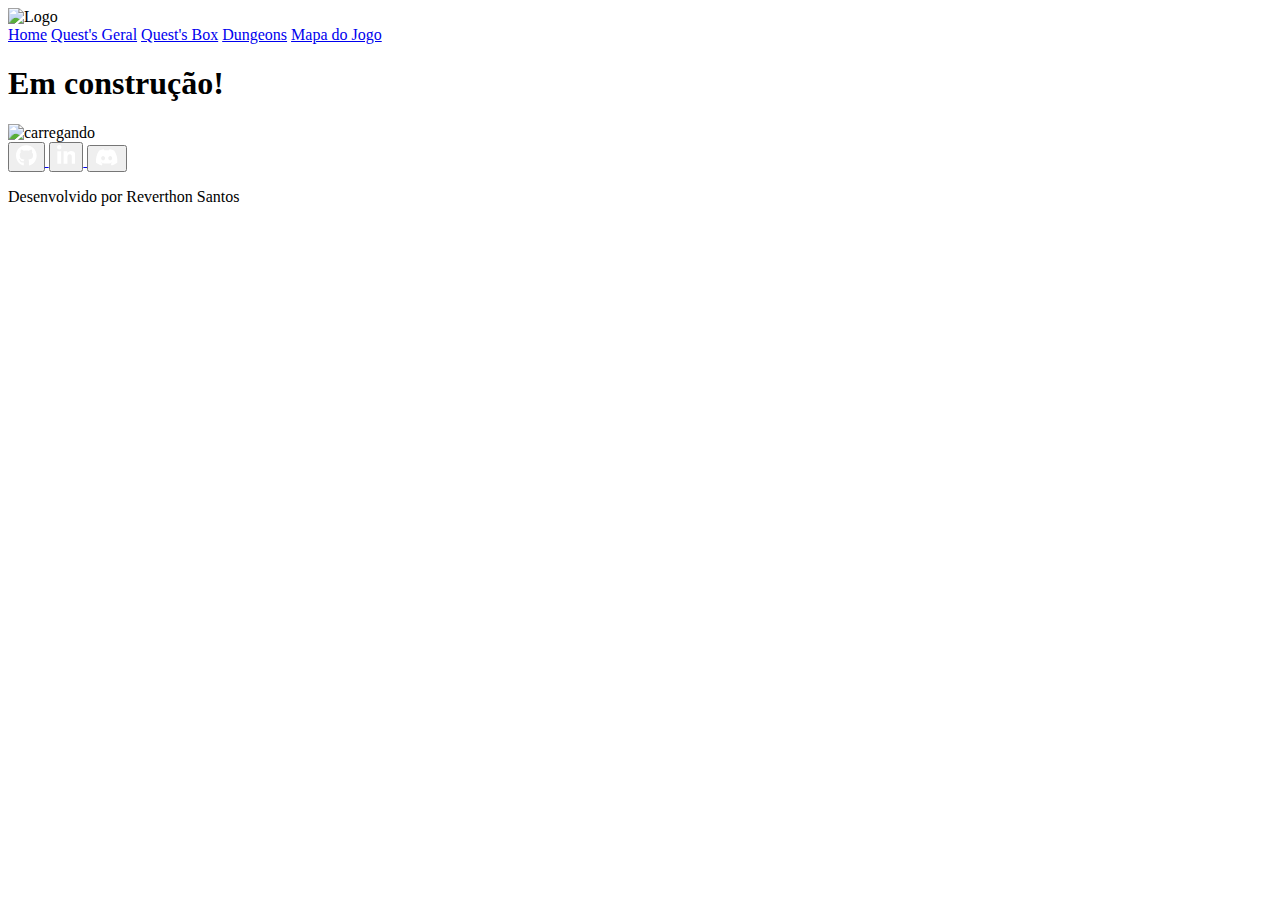
==== dg.html @ 51d3474a "Add files via upload" ====
<!DOCTYPE html>
<html lang="pt-br">

<head>
    <meta charset="UTF-8">
    <meta http-equiv="X-UA-Compatible" content="IE=edge">
    <meta name="viewport" content="width=device-width, initial-scale=1.0">
    <title>Pokebro</title>
    <meta name="description" content="Portfólio de Reverthon Santos, especialista em automação de processos e RPA. Explore meus projetos e entre em contato.">
    <link rel="stylesheet" href="./styles/style.css">
</head>

<body>

    <!-- Logo do site -->
    <img src="../assets/background.webp" alt="Logo" class="logo">

    <!-- Cabeçalho -->
    <header class="cabecalho">
        <div class="cabecalho__container"></div>
        <nav class="cabecalho__menu">
            <a class="cabecalho__menu__link" href="index.html">Home</a>
            <a class="cabecalho__menu__link" href="quest.html">Quest's Geral</a>
            <a class="cabecalho__menu__link" href="questbox.html">Quest's Box</a>
            <a class="cabecalho__menu__link" href="dg.html">Dungeons</a>
            <a class="cabecalho__menu__link" href="https://portfolio-2024-ictxdiogos-projects.vercel.app/project/pokebro-map" target="_blank">Mapa do Jogo</a>
        </nav>
    </header>
    
    <main class="apresentacao">
        <div class="emconstrucao">
            <h1>Em construção!</h1>
        </div>
        <div class="carregando">
            <img src="assets/carregandomew.gif" alt="carregando" class="logo">
        </div>
    </main>


    <section class="social-card-section">
        <div class="social-card">
            <a href="https://github.com/reverthon" target="_blank">
                <button class="Btn github">
                    <span class="svgContainer">
                        <svg height="1.6em" viewBox="0 0 496 512" fill="white">
                            <path
                                d="M165.9 397.4c0 2-2.3 3.6-5.2 3.6-3.3.3-5.6-1.3-5.6-3.6 0-2 2.3-3.6 5.2-3.6 3-.3 5.6 1.3 5.6 3.6zm-31.1-4.5c-.7 2 1.3 4.3 4.3 4.9 2.6 1 5.6 0 6.2-2s-1.3-4.3-4.3-5.2c-2.6-.7-5.5.3-6.2 2.3zm44.2-1.7c-2.9.7-4.9 2.6-4.6 4.9.3 2 2.9 3.3 5.9 2.6 2.9-.7 4.9-2.6 4.6-4.6-.3-1.9-3-3.2-5.9-2.9zM244.8 8C106.1 8 0 113.3 0 252c0 110.9 69.8 205.8 169.5 239.2 12.8 2.3 17.3-5.6 17.3-12.1 0-6.2-.3-40.4-.3-61.4 0 0-70 15-84.7-29.8 0 0-11.4-29.1-27.8-36.6 0 0-22.9-15.7 1.6-15.4 0 0 24.9 2 38.6 25.8 21.9 38.6 58.6 27.5 72.9 20.9 2.3-16 8.8-27.1 16-33.7-55.9-6.2-112.3-14.3-112.3-110.5 0-27.5 7.6-41.3 23.6-58.9-2.6-6.5-11.1-33.3 2.6-67.9 20.9-6.5 69 27 69 27 20-5.6 41.5-8.5 62.8-8.5s42.8 2.9 62.8 8.5c0 0 48.1-33.6 69-27 13.7 34.7 5.2 61.4 2.6 67.9 16 17.7 25.8 31.5 25.8 58.9 0 96.5-58.9 104.2-114.8 110.5 9.2 7.9 17 22.9 17 46.4 0 33.7-.3 75.4-.3 83.6 0 6.5 4.6 14.4 17.3 12.1C428.2 457.8 496 362.9 496 252 496 113.3 383.5 8 244.8 8zM97.2 352.9c-1.3 1-1 3.3.7 5.2 1.6 1.6 3.9 2.3 5.2 1 1.3-1 1-3.3-.7-5.2-1.6-1.6-3.9-2.3-5.2-1zm-10.8-8.1c-.7 1.3.3 2.9 2.3 3.9 1.6 1 3.6.7 4.3-.7.7-1.3-.3-2.9-2.3-3.9-2-.6-3.6-.3-4.3.7zm32.4 35.6c-1.6 1.3-1 4.3 1.3 6.2 2.3 2.3 5.2 2.6 6.5 1 1.3-1.3.7-4.3-1.3-6.2-2.2-2.3-5.2-2.6-6.5-1zm-11.4-14.7c-1.6 1-1.6 3.6 0 5.9 1.6 2.3 4.3 3.3 5.6 2.3 1.6-1.3 1.6-3.9 0-6.2-1.4-2.3-4-3.3-5.6-2z"
                            ></path>
                        </svg>
                    </span>
                    <span class="BG"></span>
                </button>
            </a>


            <a href="https://www.linkedin.com/in/reverthon-da-silva-correia-santos-0a7988a8/" target="_blank">
                <button class="Btn linkdin">
                    <span class="svgContainer">
                        <svg
                        fill="white"
                        class="svgIcon"
                        xmlns="http://www.w3.org/2000/svg"
                        height="1.6em"
                        viewBox="0 0 448 512"
                    >
                        <path
                        d="M100.3 448H7.4V148.9h92.9zM53.8 108.1C24.1 108.1 0 83.5 0 53.8a53.8 53.8 0 0 1 107.6 0c0 29.7-24.1 54.3-53.8 54.3zM447.9 448h-92.7V302.4c0-34.7-.7-79.2-48.3-79.2-48.3 0-55.7 37.7-55.7 76.7V448h-92.8V148.9h89.1v40.8h1.3c12.4-23.5 42.7-48.3 87.9-48.3 94 0 111.3 61.9 111.3 142.3V448z"
                        ></path>
                    </svg>
                    </span>
                    <span class="BG"></span>
                </button>
            </a>

            <a href="https://discord.com/invite/Qm38xa5dyx" target="_blank">
            <button class="Btn discord">
                <span class="svgContainer">
                <svg
                    xmlns="http://www.w3.org/2000/svg"
                    height="1.4em"
                    fill="white"
                    viewBox="0 0 640 512"
                >
                    <path
                    d="M524.5 69.8a1.5 1.5 0 0 0 -.8-.7A485.1 485.1 0 0 0 404.1 32a1.8 1.8 0 0 0 -1.9 .9 337.5 337.5 0 0 0 -14.9 30.6 447.8 447.8 0 0 0 -134.4 0 309.5 309.5 0 0 0 -15.1-30.6 1.9 1.9 0 0 0 -1.9-.9A483.7 483.7 0 0 0 116.1 69.1a1.7 1.7 0 0 0 -.8 .7C39.1 183.7 18.2 294.7 28.4 404.4a2 2 0 0 0 .8 1.4A487.7 487.7 0 0 0 176 479.9a1.9 1.9 0 0 0 2.1-.7A348.2 348.2 0 0 0 208.1 430.4a1.9 1.9 0 0 0 -1-2.6 321.2 321.2 0 0 1 -45.9-21.9 1.9 1.9 0 0 1 -.2-3.1c3.1-2.3 6.2-4.7 9.1-7.1a1.8 1.8 0 0 1 1.9-.3c96.2 43.9 200.4 43.9 295.5 0a1.8 1.8 0 0 1 1.9 .2c2.9 2.4 6 4.9 9.1 7.2a1.9 1.9 0 0 1 -.2 3.1 301.4 301.4 0 0 1 -45.9 21.8 1.9 1.9 0 0 0 -1 2.6 391.1 391.1 0 0 0 30 48.8 1.9 1.9 0 0 0 2.1 .7A486 486 0 0 0 610.7 405.7a1.9 1.9 0 0 0 .8-1.4C623.7 277.6 590.9 167.5 524.5 69.8zM222.5 337.6c-29 0-52.8-26.6-52.8-59.2S193.1 219.1 222.5 219.1c29.7 0 53.3 26.8 52.8 59.2C275.3 311 251.9 337.6 222.5 337.6zm195.4 0c-29 0-52.8-26.6-52.8-59.2S388.4 219.1 417.9 219.1c29.7 0 53.3 26.8 52.8 59.2C470.7 311 447.5 337.6 417.9 337.6z"
                    ></path>
                </svg>
                </span>
                <span class="BG"></span>
            </button>
            </a>
        </div>
    </section>

    <!-- Rodapé -->
    <footer class="rodape">
        <p>Desenvolvido por Reverthon Santos</p>
    </footer>

    <!-- Scripts -->
    <script>
        document.addEventListener('DOMContentLoaded', function () {
            const links = document.querySelectorAll('.cabecalho__menu__link');
            links.forEach(link => {
                if (link.href === window.location.href.split('#')[0]) {
                    link.classList.add('active');
                }
            });
        });
    </script>

    <script>
        let currentSlide = 0;
        const slides = document.querySelectorAll('.slider-image');

        function showSlide(index) {
            slides[currentSlide].style.display = 'none'; // Esconde a imagem atual
            currentSlide = (index + slides.length) % slides.length; // Atualiza o índice
            slides[currentSlide].style.display = 'block'; // Mostra a nova imagem
        }

        setInterval(() => {
            showSlide(currentSlide + 1); // Avança para a próxima imagem
        }, 3000); // Troca a imagem a cada 3 segundos
    </script>

</body>

</html>
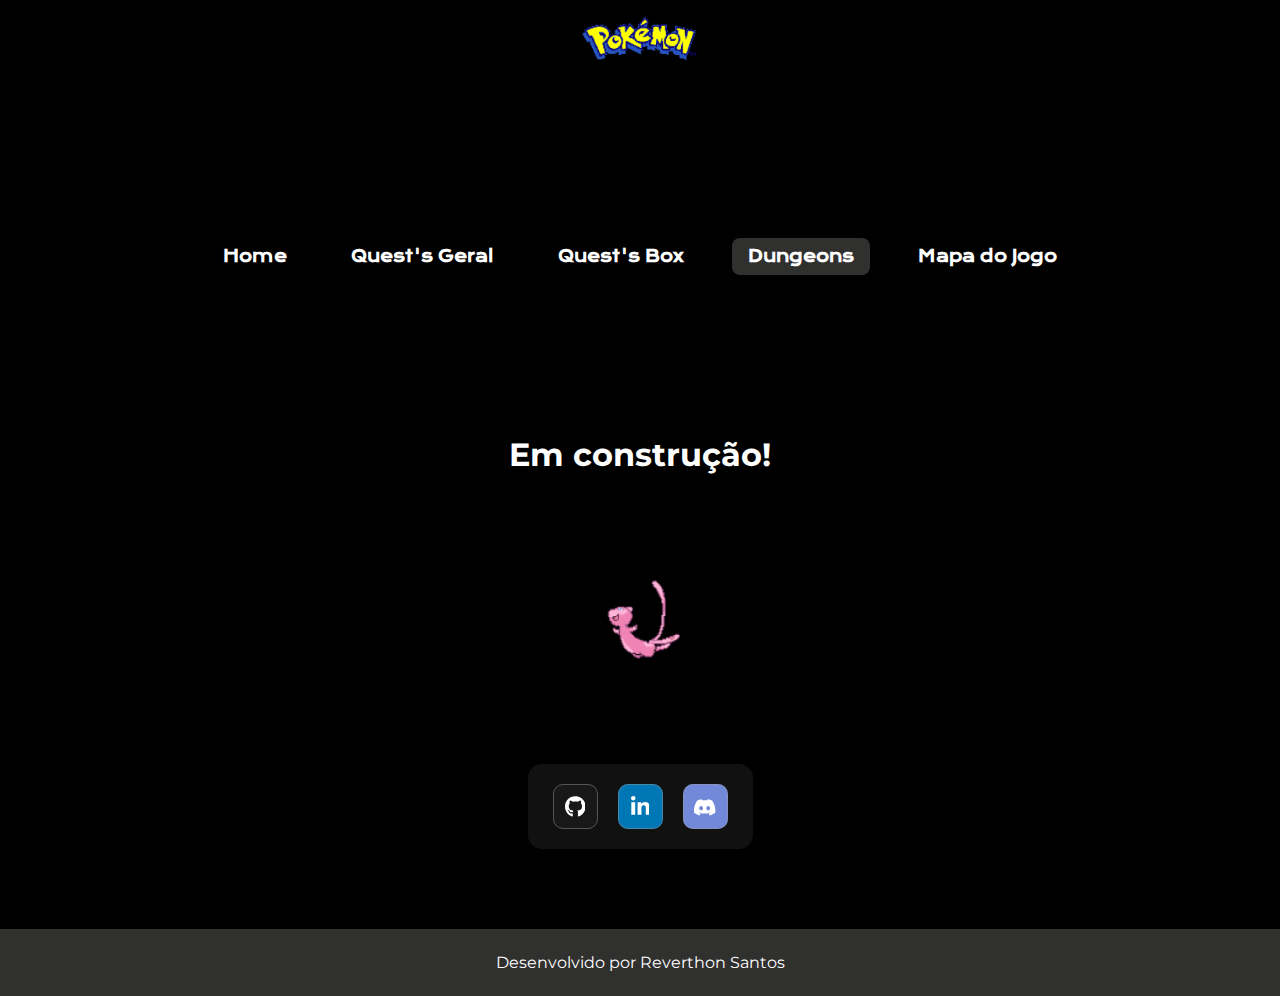
==== commit 4a20feeb: "Add files via upload" ====
--- a/dg.html
+++ b/dg.html
@@ -12,8 +12,8 @@
 
 <body>
 
-    <!-- Logo do site -->
-    <img src="../assets/background.webp" alt="Logo" class="logo">
+    <img src="assets/background.png" alt="Logo" class="logo">
+
 
     <!-- Cabeçalho -->
     <header class="cabecalho">
--- a/styles/style.css
+++ b/styles/style.css
@@ -0,0 +1,443 @@
+/*
+===============================================
+    Importação de fontes externas
+===============================================
+*/
+@import url('https://fonts.googleapis.com/css2?family=Krona+One&family=Montserrat:wght@400;600&display=swap');
+
+/*
+===============================================
+    Variáveis Globais (Cores e Fontes)
+===============================================
+*/
+:root {
+    --cor-primaria: #000000;
+    --cor-secundaria: #ffffff;
+    --cor-terciaria: #ffffff;
+    --cor-hover: #f4f5f8;
+    --cor-btmenu: #121418;
+    --cor-menurodape: rgba(0, 0, 0, 0.5);
+    --cor-hover-menu: rgba(250, 250, 246, 0.192);
+
+    --fonte-primaria: 'Krona One', sans-serif;
+    --fonte-secundaria: 'Montserrat', sans-serif;
+
+    /* Variáveis para tamanhos de fonte */
+    --fonte-titulo-principal: 1.75rem; /* Título principal */
+    --fonte-titulo-secundario: 1.5rem; /* Título secundário */
+    --fonte-texto: 1rem; /* Texto normal */
+    --fonte-menu: 1.5rem; /* Tamanho da fonte do menu */
+    --fonte-rodape: 1rem; /* Tamanho da fonte do rodapé */
+    --fonte-texto-reduzido: 0.5rem;
+}
+
+/*
+===============================================
+    Reset de estilos globais
+===============================================
+*/
+*, *::before, *::after {
+    box-sizing: border-box;
+    margin: 0;
+    padding: 0;
+}
+
+a {
+    text-decoration: none; /* Remove o sublinhado */
+}
+
+/*
+===============================================
+    Estilos para o body (corpo da página)
+===============================================
+*/
+body {
+    background-color: var(--cor-primaria);
+    color: var(--cor-secundaria);
+    font-family: var(--fonte-secundaria);
+    min-height: 100vh;
+    display: flex;
+    flex-direction: column;
+    margin: 0; /* Remove margens padrão */
+    padding: 0; /* Remove padding padrão */
+}
+
+main {
+    flex: 1; /* Faz o conteúdo principal ocupar o espaço disponível */
+}
+
+.logo {
+    display: block; /* Garante que a logo seja um bloco */
+    margin: 0 auto; /* Centraliza a logo horizontalmente */
+    width: 150px; /* Ajuste o tamanho conforme necessário */
+    height: auto; /* Mantém a proporção da imagem */
+    padding: 1rem;
+}
+
+.cabecalho {
+    padding: 10rem 0; /* Apenas padding vertical, para evitar altura fixa */
+    box-sizing: border-box;
+    text-align: center; /* Centraliza o conteúdo do cabeçalho */
+}
+
+.cabecalho__menu {
+    display: flex;
+    gap: 2rem;
+    justify-content: center; /* Garante que os itens do menu estejam centralizados */
+}
+
+.cabecalho__menu__link {
+    color: var(--cor-secundaria);
+    font-family: var(--fonte-primaria);
+    text-decoration: none;
+    font-weight: 600;
+    padding: 0.5rem 1rem;
+    border-radius: 0.5rem;
+    transition: background-color 0.3s ease-in-out;
+}
+
+.cabecalho__menu__link:hover {
+    background-color: var(--cor-hover-menu);
+    color: var(--cor-terciaria); /* Muda a cor do texto ao passar o mouse */
+    transition: background-color 0.3s, color 0.3s; /* Transição suave para a cor do texto */
+}
+
+.cabecalho__menu__link.hover, .cabecalho__menu__link.active {
+    background-color: var(--cor-hover-menu); /* Cor de fundo ao passar o mouse ou estar ativo */
+    color: var(--cor-terciaria); /* Cor do texto ao passar o mouse ou estar ativo */
+}
+
+/* Cards */
+.card {
+    --background: linear-gradient(to right, #74ebd5 0%, #acb6e5 100%);
+    width: 200px;
+    height: 200px;
+    padding: 5px;
+    border-radius: 1rem;
+    overflow: visible;
+    background: var(--background);
+    position: relative;
+    z-index: 1;
+}
+
+.card::before,
+.card::after {
+    content: "";
+    position: absolute;
+    top: 0;
+    left: 0;
+    width: 100%;
+    height: 100%;
+    border-radius: 1rem;
+    z-index: -1;
+}
+
+.card::before {
+    background: linear-gradient(to bottom right, #f6d365 0%, #fda085 100%);
+    transform: rotate(2deg);
+}
+
+.card::after {
+    background: linear-gradient(to top right, #84fab0 0%, #8fd3f4 100%);
+    transform: rotate(-2deg);
+}
+
+.card-info {
+    --color: #d43c0c;
+    background: var(--color);
+    color: #ffffff; /* Cor do texto */
+    display: flex;
+    flex-direction: column; /* Adicionado para alinhar a imagem e o texto verticalmente */
+    justify-content: center;
+    align-items: center;
+    width: 100%;
+    height: 100%;
+    overflow: visible;
+    border-radius: .7rem;
+    text-align: center; /* Centralizar o texto */
+}
+
+.card .title {
+    font-weight: bold;
+    letter-spacing: .1em;
+}
+
+.card:hover::before,
+.card:hover::after {
+    opacity: 0;
+}
+
+.card:hover .card-info {
+    color: rgb(255, 255, 255);
+    transition: color 1s;
+}
+
+.card-image {
+    max-width: 100%;
+    max-height: 70%; /* Ajuste conforme necessário */
+    border-radius: .5rem; /* Opcional: para arredondar os cantos da imagem */
+    margin-bottom: 10px; /* Espaço entre a imagem e o texto */
+    padding: 0.5rem;
+}
+
+.card:hover {
+    transform: scale(1.01); /* Aumenta um pouco o tamanho do card */
+    transition: transform 0.3s ease-in-out; /* Efeito de transição suave */
+}
+
+/* Seção de Cards */
+.sessao1 {
+    width: 100%; /* Permite que a seção ocupe toda a largura disponível */
+    max-width: 1000px; /* Define uma largura máxima, se necessário */
+    margin: 0 auto; /* Centraliza a seção na página */
+    display: flex;
+    flex-direction: column;
+    flex-wrap: wrap;
+    justify-content: center; /* Centraliza o conteúdo */
+    align-items: center; /* Alinha o conteúdo no centro */
+    gap: 20px;
+}
+
+/* Slider */
+.cardslide {
+    --background: linear-gradient(to right, #74ebd5 0%, #acb6e5 100%);
+    width: 650px;
+    height: 450px;
+    padding: 5px;
+    border-radius: 1rem;
+    overflow: visible;
+    background: var(--background);
+    position: relative;
+    z-index: 1;
+}
+
+.slider {
+    position: relative; /* Mantém o posicionamento relativo dentro do card */
+    width: 99%; /* Ocupar 90% da largura do card */
+    height: 99%; /* Ocupar 90% da altura do card */
+    margin: auto; /* Centraliza o slider horizontalmente dentro do card */
+    top: 0.5%; /* Ajuste a posição verticalmente se necessário */
+    border-radius: 1rem; /* Define bordas arredondadas (ajuste o valor conforme necessário) */
+    overflow: hidden; /* Garante que o conteúdo que excede a borda arredondada seja cortado */
+}
+
+.slider-image {
+    width: 100%; /* As imagens ocuparão toda a largura do slider */
+    height: 100%; /* As imagens ocuparão toda a altura do slider */
+    object-fit: cover; /* Garante que a imagem preencha o espaço sem distorção */
+    position: absolute; /* Permite sobrepor as imagens */
+    top: 0;
+    left: 0;
+}
+
+.apresentacao__conteudo__titulo {
+    font-size: var(--fonte-titulo-principal);
+    font-family: var(--fonte-primaria);
+    color: var(--cor-secundaria);
+    margin-bottom: 1.5rem;
+    text-align: left;
+}
+
+.apresentacao__conteudo__texto {
+    font-size: var(--fonte-texto);
+    font-family: var(--fonte-secundaria);
+    margin-bottom: 2rem;
+    text-align: left;
+    color: var(--cor-secundaria);
+}
+
+.rodape {
+    /* margin-top: 0.1rem; Espaçamento acima do rodapé */
+    color: var(--cor-secundaria);
+    background-color: var(--cor-hover-menu);
+    padding: 1.5rem;
+    text-align: center;
+    font-family: var(--fonte-secundaria);
+    font-size: var(--fonte-rodape);
+    font-weight: 400;
+}
+
+/* Seção de apresentação */
+.sessaoapresentacao {
+    display: flex;
+    flex-direction: row;
+    flex-wrap: wrap;
+    justify-content: space-evenly;
+    gap: 20px;
+    align-items: center;
+    align-content: center;
+}
+
+.sessaoapresentacao {
+    margin-bottom: 6rem; /* Define um espaço abaixo da seção de apresentação */
+}
+
+/* Ajustes para o carregando */
+.carregando {
+    display: flex; /* Usar Flexbox para facilitar a centralização */
+    justify-content: center; /* Centraliza horizontalmente */
+    align-items: center; /* Centraliza verticalmente */
+    /* height: 100vh; Faz com que o contêiner ocupe a altura total da viewport */
+}
+
+.carregando img {
+    max-width: 60%; /* Ajuste o tamanho da imagem conforme necessário */
+    height: auto; /* Mantém a proporção da imagem */
+}
+
+.emconstrucao {
+    text-align: center; /* Centraliza o texto horizontalmente */
+    font-family: var(--fonte-texto);
+    font-size: var(--fonte-texto);
+ 
+}
+
+.emconstrucao h1 {
+    margin-bottom: 60px; /* Ajuste o valor conforme necessário */
+}
+
+.social-card-section{
+    display: flex;
+    flex-direction: row;
+    justify-content: center;
+    padding: 5rem;
+
+}
+
+/* From Uiverse.io by vinodjangid07 */ 
+.social-card {
+    height: fit-content;
+    width: fit-content;
+    display: flex;
+    align-items: center;
+    justify-content: center;
+    gap: 20px;
+    background: rgba(255, 255, 255, 0.068);
+    padding: 20px 25px;
+    border-radius: 14px;
+    
+  }
+  .Btn {
+    width: 45px;
+    height: 45px;
+    display: flex;
+    align-items: center;
+    justify-content: center;
+    border: none;
+    background-color: transparent;
+    position: relative;
+    border-radius: 7px;
+    cursor: pointer;
+    transition: all 0.3s;
+  }
+  
+  .svgContainer {
+    width: 100%;
+    height: 100%;
+    display: flex;
+    align-items: center;
+    justify-content: center;
+    background-color: transparent;
+    backdrop-filter: blur(0px);
+    letter-spacing: 0.8px;
+    border-radius: 10px;
+    transition: all 0.3s;
+    border: 1px solid rgba(156, 156, 156, 0.466);
+    z-index: 2;
+  }
+  
+  .BG {
+    position: absolute;
+    width: 100%;
+    height: 100%;
+    background: #181818;
+    z-index: 1;
+    border-radius: 10px;
+    pointer-events: none;
+    transition: all 0.3s;
+    font-size: 0px;
+  }
+  .github .BG {
+    background: #181818;
+  }
+  .linkdin .BG {
+    background: #0077b5;
+  }
+  .whatsapp .BG {
+    background: #075e54;
+  }
+  .discord .BG {
+    background: #7289da;
+  }
+  .Btn:hover .BG {
+    transform: scale(1.5);
+    /* transform-origin: bottom; */
+    font-size: 20px;
+    color: white;
+  }
+  
+  .Btn:hover .svgContainer {
+    border: 1px solid rgba(216, 216, 216, 0.466);
+    background-color: rgba(209, 209, 209, 0.466);
+    backdrop-filter: blur(4px);
+  }
+  
+
+
+
+/*
+===============================================
+    Media Queries para telas menores que 1200px
+===============================================
+*/
+
+@media (max-width: 1200px) {
+    .cabecalho__menu {
+        flex-direction: column; /* Altera a direção do menu para coluna */
+        align-items: center; /* Centraliza os itens do menu verticalmente */
+        /* padding: 0.5rem 0; Adiciona um pouco de espaçamento vertical */
+    }
+
+    .cabecalho__menu__link {
+        margin-bottom: 0.1rem; /* Adiciona espaço entre os itens do menu */
+    }
+}
+
+@media (max-width: 700px) {
+    body, html {
+        width: 100%;
+        margin: 0;
+        padding: 0;
+        overflow-x: hidden; /* Evita qualquer rolagem horizontal */
+    }
+
+    main {
+        display: flex;
+        flex-direction: column;
+        align-items: center; /* Centraliza os elementos verticalmente */
+        justify-content: center;
+        width: 100%; /* Garante que o main ocupe toda a largura */
+        padding: 1rem; /* Adiciona um espaçamento interno */
+        box-sizing: border-box; /* Inclui padding e border no tamanho do elemento */
+    }
+
+    /* Evitar que o rodapé diminua em largura */
+    .rodape {
+        width: 100%;
+        padding: 1rem;
+        box-sizing: border-box; /* Inclui padding no tamanho total */
+        margin: 0 auto;
+    }
+
+    /* Certifique-se de que outras seções também fiquem centralizadas */
+    .sessaoapresentacao {
+        display: flex;
+        flex-direction: column;
+        align-items: center;
+        width: 100%; /* Garante que a seção ocupe a largura total */
+        padding: 1rem;
+        margin: 0 auto; /* Centraliza a seção */
+    }
+}
+
+
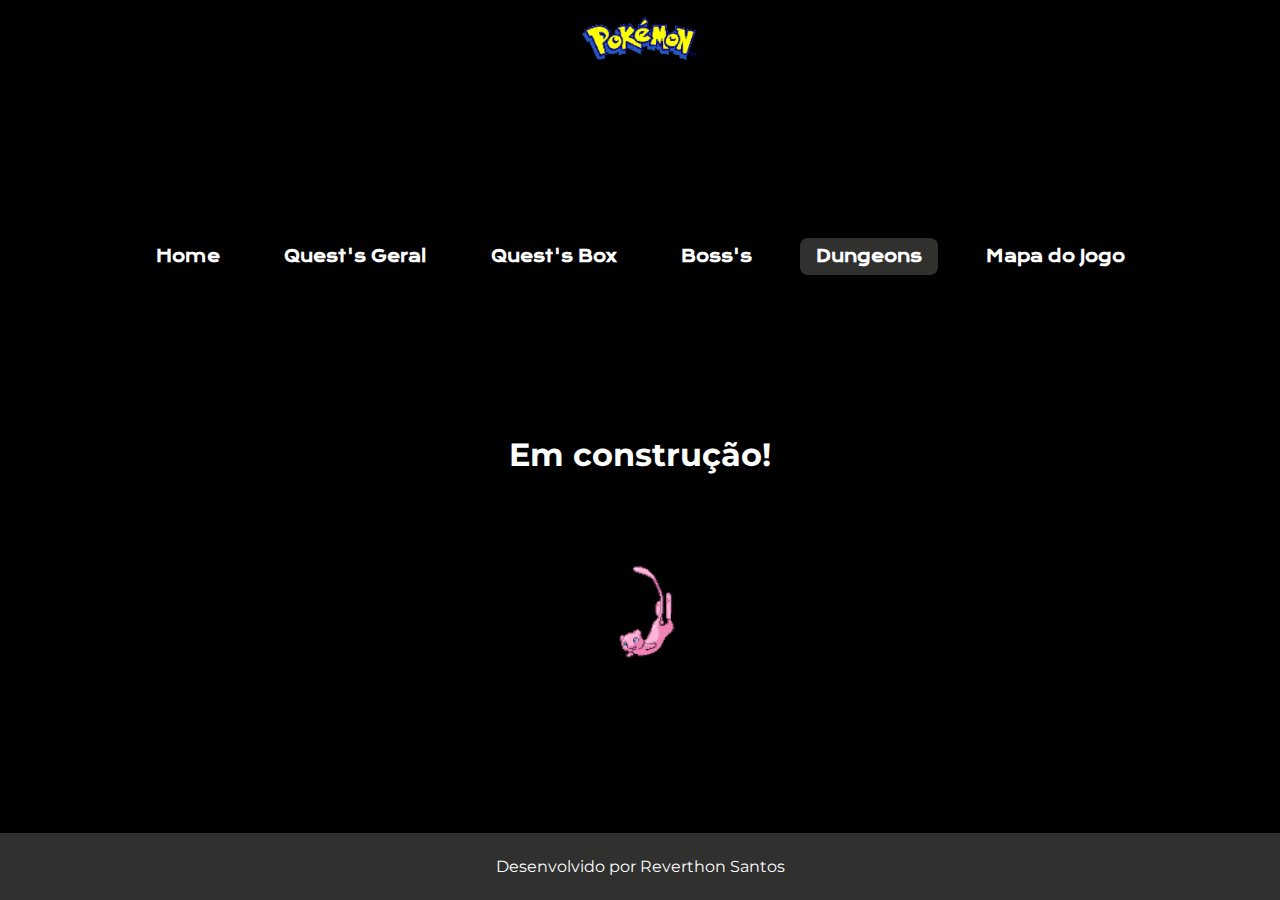
==== commit 11640bb3: "Add files via upload" ====
--- a/dg.html
+++ b/dg.html
@@ -22,6 +22,7 @@
             <a class="cabecalho__menu__link" href="index.html">Home</a>
             <a class="cabecalho__menu__link" href="quest.html">Quest's Geral</a>
             <a class="cabecalho__menu__link" href="questbox.html">Quest's Box</a>
+            <a class="cabecalho__menu__link" href="boses.html">Boss's</a>
             <a class="cabecalho__menu__link" href="dg.html">Dungeons</a>
             <a class="cabecalho__menu__link" href="https://portfolio-2024-ictxdiogos-projects.vercel.app/project/pokebro-map" target="_blank">Mapa do Jogo</a>
         </nav>
@@ -36,61 +37,6 @@
         </div>
     </main>
 
-
-    <section class="social-card-section">
-        <div class="social-card">
-            <a href="https://github.com/reverthon" target="_blank">
-                <button class="Btn github">
-                    <span class="svgContainer">
-                        <svg height="1.6em" viewBox="0 0 496 512" fill="white">
-                            <path
-                                d="M165.9 397.4c0 2-2.3 3.6-5.2 3.6-3.3.3-5.6-1.3-5.6-3.6 0-2 2.3-3.6 5.2-3.6 3-.3 5.6 1.3 5.6 3.6zm-31.1-4.5c-.7 2 1.3 4.3 4.3 4.9 2.6 1 5.6 0 6.2-2s-1.3-4.3-4.3-5.2c-2.6-.7-5.5.3-6.2 2.3zm44.2-1.7c-2.9.7-4.9 2.6-4.6 4.9.3 2 2.9 3.3 5.9 2.6 2.9-.7 4.9-2.6 4.6-4.6-.3-1.9-3-3.2-5.9-2.9zM244.8 8C106.1 8 0 113.3 0 252c0 110.9 69.8 205.8 169.5 239.2 12.8 2.3 17.3-5.6 17.3-12.1 0-6.2-.3-40.4-.3-61.4 0 0-70 15-84.7-29.8 0 0-11.4-29.1-27.8-36.6 0 0-22.9-15.7 1.6-15.4 0 0 24.9 2 38.6 25.8 21.9 38.6 58.6 27.5 72.9 20.9 2.3-16 8.8-27.1 16-33.7-55.9-6.2-112.3-14.3-112.3-110.5 0-27.5 7.6-41.3 23.6-58.9-2.6-6.5-11.1-33.3 2.6-67.9 20.9-6.5 69 27 69 27 20-5.6 41.5-8.5 62.8-8.5s42.8 2.9 62.8 8.5c0 0 48.1-33.6 69-27 13.7 34.7 5.2 61.4 2.6 67.9 16 17.7 25.8 31.5 25.8 58.9 0 96.5-58.9 104.2-114.8 110.5 9.2 7.9 17 22.9 17 46.4 0 33.7-.3 75.4-.3 83.6 0 6.5 4.6 14.4 17.3 12.1C428.2 457.8 496 362.9 496 252 496 113.3 383.5 8 244.8 8zM97.2 352.9c-1.3 1-1 3.3.7 5.2 1.6 1.6 3.9 2.3 5.2 1 1.3-1 1-3.3-.7-5.2-1.6-1.6-3.9-2.3-5.2-1zm-10.8-8.1c-.7 1.3.3 2.9 2.3 3.9 1.6 1 3.6.7 4.3-.7.7-1.3-.3-2.9-2.3-3.9-2-.6-3.6-.3-4.3.7zm32.4 35.6c-1.6 1.3-1 4.3 1.3 6.2 2.3 2.3 5.2 2.6 6.5 1 1.3-1.3.7-4.3-1.3-6.2-2.2-2.3-5.2-2.6-6.5-1zm-11.4-14.7c-1.6 1-1.6 3.6 0 5.9 1.6 2.3 4.3 3.3 5.6 2.3 1.6-1.3 1.6-3.9 0-6.2-1.4-2.3-4-3.3-5.6-2z"
-                            ></path>
-                        </svg>
-                    </span>
-                    <span class="BG"></span>
-                </button>
-            </a>
-
-
-            <a href="https://www.linkedin.com/in/reverthon-da-silva-correia-santos-0a7988a8/" target="_blank">
-                <button class="Btn linkdin">
-                    <span class="svgContainer">
-                        <svg
-                        fill="white"
-                        class="svgIcon"
-                        xmlns="http://www.w3.org/2000/svg"
-                        height="1.6em"
-                        viewBox="0 0 448 512"
-                    >
-                        <path
-                        d="M100.3 448H7.4V148.9h92.9zM53.8 108.1C24.1 108.1 0 83.5 0 53.8a53.8 53.8 0 0 1 107.6 0c0 29.7-24.1 54.3-53.8 54.3zM447.9 448h-92.7V302.4c0-34.7-.7-79.2-48.3-79.2-48.3 0-55.7 37.7-55.7 76.7V448h-92.8V148.9h89.1v40.8h1.3c12.4-23.5 42.7-48.3 87.9-48.3 94 0 111.3 61.9 111.3 142.3V448z"
-                        ></path>
-                    </svg>
-                    </span>
-                    <span class="BG"></span>
-                </button>
-            </a>
-
-            <a href="https://discord.com/invite/Qm38xa5dyx" target="_blank">
-            <button class="Btn discord">
-                <span class="svgContainer">
-                <svg
-                    xmlns="http://www.w3.org/2000/svg"
-                    height="1.4em"
-                    fill="white"
-                    viewBox="0 0 640 512"
-                >
-                    <path
-                    d="M524.5 69.8a1.5 1.5 0 0 0 -.8-.7A485.1 485.1 0 0 0 404.1 32a1.8 1.8 0 0 0 -1.9 .9 337.5 337.5 0 0 0 -14.9 30.6 447.8 447.8 0 0 0 -134.4 0 309.5 309.5 0 0 0 -15.1-30.6 1.9 1.9 0 0 0 -1.9-.9A483.7 483.7 0 0 0 116.1 69.1a1.7 1.7 0 0 0 -.8 .7C39.1 183.7 18.2 294.7 28.4 404.4a2 2 0 0 0 .8 1.4A487.7 487.7 0 0 0 176 479.9a1.9 1.9 0 0 0 2.1-.7A348.2 348.2 0 0 0 208.1 430.4a1.9 1.9 0 0 0 -1-2.6 321.2 321.2 0 0 1 -45.9-21.9 1.9 1.9 0 0 1 -.2-3.1c3.1-2.3 6.2-4.7 9.1-7.1a1.8 1.8 0 0 1 1.9-.3c96.2 43.9 200.4 43.9 295.5 0a1.8 1.8 0 0 1 1.9 .2c2.9 2.4 6 4.9 9.1 7.2a1.9 1.9 0 0 1 -.2 3.1 301.4 301.4 0 0 1 -45.9 21.8 1.9 1.9 0 0 0 -1 2.6 391.1 391.1 0 0 0 30 48.8 1.9 1.9 0 0 0 2.1 .7A486 486 0 0 0 610.7 405.7a1.9 1.9 0 0 0 .8-1.4C623.7 277.6 590.9 167.5 524.5 69.8zM222.5 337.6c-29 0-52.8-26.6-52.8-59.2S193.1 219.1 222.5 219.1c29.7 0 53.3 26.8 52.8 59.2C275.3 311 251.9 337.6 222.5 337.6zm195.4 0c-29 0-52.8-26.6-52.8-59.2S388.4 219.1 417.9 219.1c29.7 0 53.3 26.8 52.8 59.2C470.7 311 447.5 337.6 417.9 337.6z"
-                    ></path>
-                </svg>
-                </span>
-                <span class="BG"></span>
-            </button>
-            </a>
-        </div>
-    </section>
 
     <!-- Rodapé -->
     <footer class="rodape">
--- a/styles/style.css
+++ b/styles/style.css
@@ -438,6 +438,17 @@
         padding: 1rem;
         margin: 0 auto; /* Centraliza a seção */
     }
-}
-
-
+
+    .cardslide {
+        --background: linear-gradient(to right, #74ebd5 0%, #acb6e5 100%);
+        width: 350px;
+        height: 250px;
+}
+    .apresentacao__conteudo__texto,
+    .apresentacao__conteudo__titulo {
+        padding: 0.5rem;
+        flex-direction: column;
+        align-items: center;
+    }
+
+}
